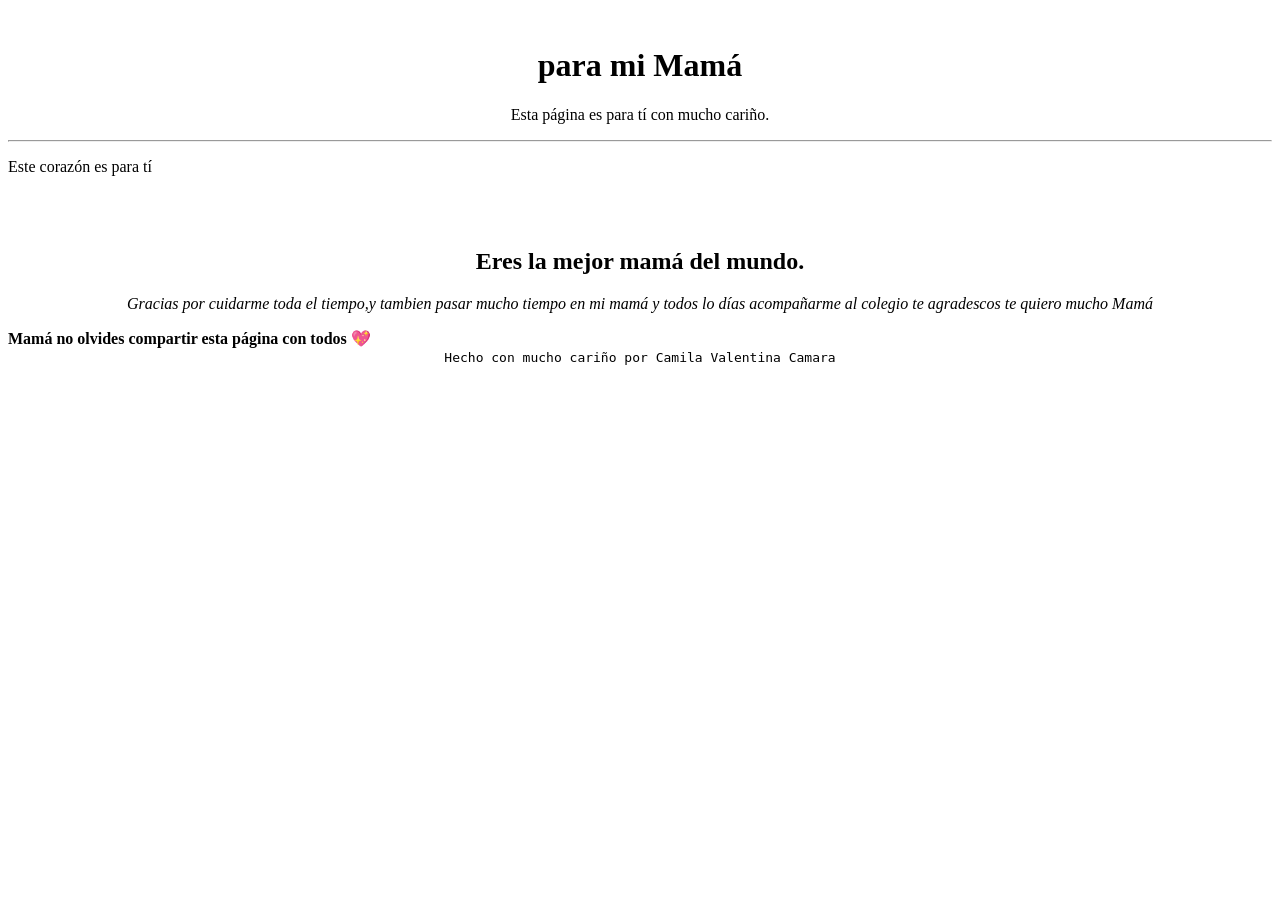
==== docs/index.html @ 82d14c8e "." ====
<!DOCTYPE html>
<html lang="en">
<head>
  <meta charset="UTF-8">
  <meta name="viewport" content="width=device-width, initial-scale=1.0">
  <title>💕 herlinda 💕</title>
</head>
<body>
  <header>
    <div style="width: 100%; text-align: center;">
      <img width="200px" src="https://tse2.mm.bing.net/th/id/OIP.tnbT38kGY3yY0z0gsshfdAAAAA?rs=1&pid=ImgDetMain&o=7&rm=3" alt="">
    </div>
    <h1 style="text-align: center;">
      para mi Mamá
    </h1>
    <p style="text-align: center;">
      Esta página es para tí con mucho cariño.
    </p>
    <hr>
  </header>
  <main>
    <p>

      Este corazón es para tí
      
    </p>
    <br>
    <div style="width: 100%; text-align: center;">
      <img style="width: 100%; max-width: 400px;" src="https://tse1.mm.bing.net/th/id/OIP.IkLHC3bJBGNPCFRtoQX-lgHaGB?rs=1&pid=ImgDetMain&o=7&rm=3" alt="">
    </div>
    <h2 style="text-align: center;">

      Eres la mejor mamá del mundo.

      </h2>
    <p style="text-align: center;">
      <em>
        
        Gracias por cuidarme toda el tiempo,y tambien pasar mucho tiempo en mi mamá y todos lo días acompañarme al colegio te agradescos  te quiero mucho Mamá
  

      </em>
    </p>
    <strong>
      Mamá no olvides compartir esta página con todos 💖
    </strong>
  </main>
  <footer  style="text-align: center;">
    <code>

      Hecho con mucho cariño por Camila Valentina Camara 

    </code>
  </footer>
</body>
</html>
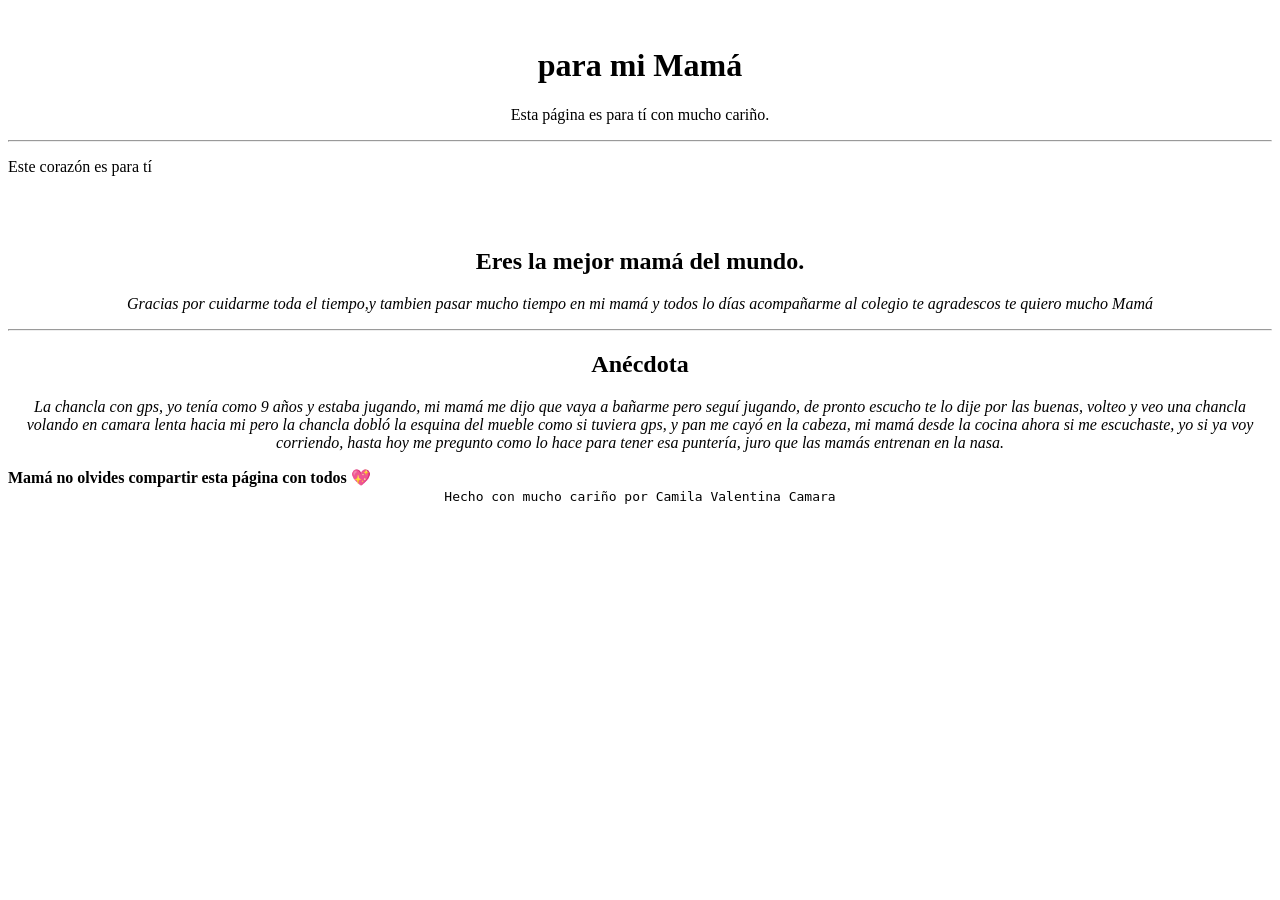
==== commit 3a40b2f9: "." ====
--- a/docs/index.html
+++ b/docs/index.html
@@ -41,6 +41,20 @@
 
       </em>
     </p>
+    <hr>
+    <h2 style="text-align: center;">
+
+      Anécdota
+
+      </h2>
+    <p style="text-align: center;">
+      <em>
+        
+        La chancla con gps, yo tenía como 9 años y estaba jugando, mi mamá me dijo que vaya a bañarme pero seguí jugando, de pronto escucho te lo dije por las buenas, volteo y veo una chancla volando en camara lenta hacia mi pero la chancla dobló la esquina del mueble como si tuviera gps, y pan me cayó en la cabeza, mi mamá desde la cocina ahora si me escuchaste, yo si ya voy corriendo, hasta hoy me pregunto como lo hace para tener esa puntería, juro que las mamás entrenan en la nasa.
+  
+
+      </em>
+    </p>
     <strong>
       Mamá no olvides compartir esta página con todos 💖
     </strong>
